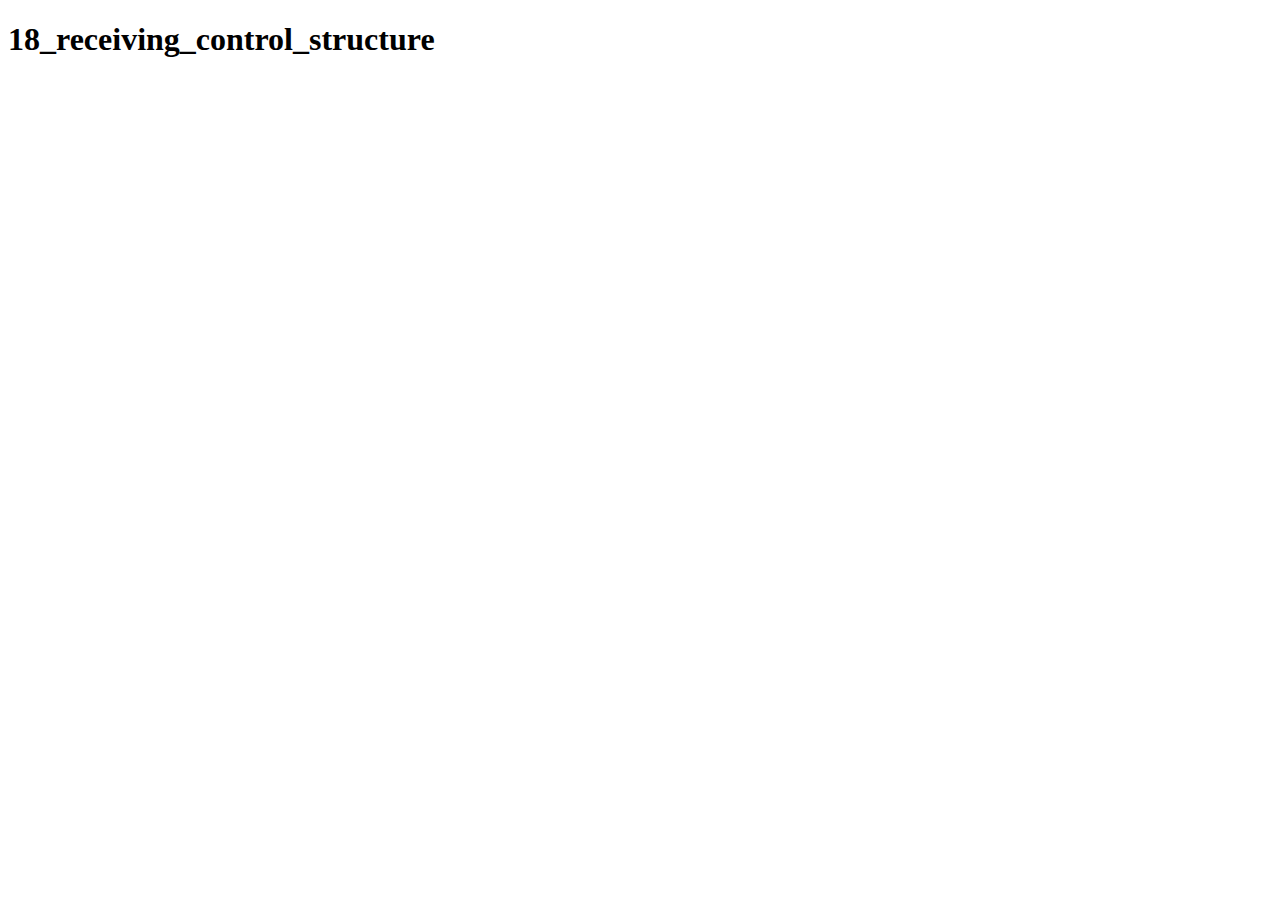
==== javascript/18_Receiving_control_structure/index.html @ 6dac3ac2 "move folder" ====
<!DOCTYPE html>
<html>
    <head>
        <title>learning_shit</title>
        <script src="./app.js" type="module"></script>
    </head>
    <body>
        <h1>18_receiving_control_structure</h1>
    </body>    
</html>
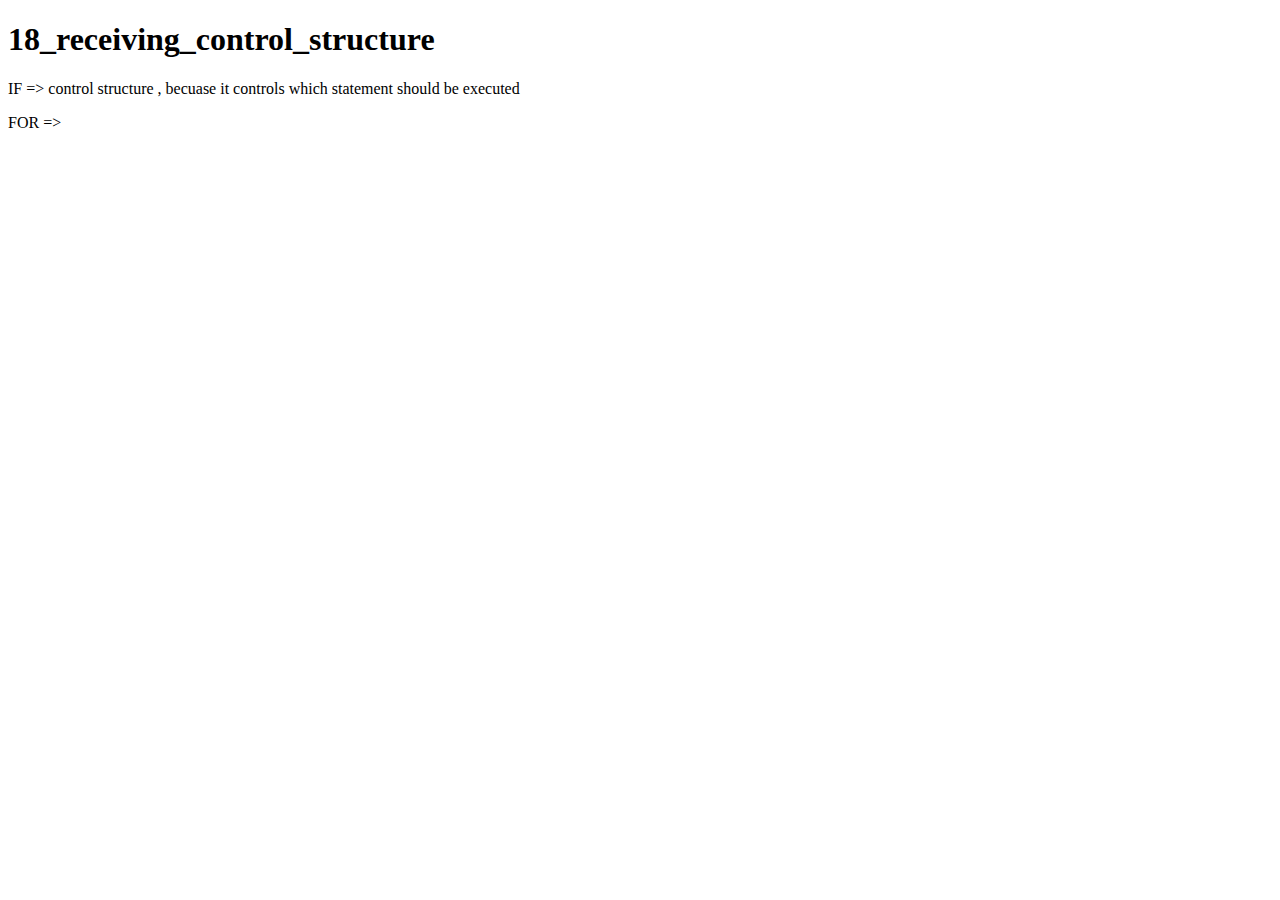
==== commit ac637db9: "Add 18_receiving_control_structure" ====
--- a/javascript/18_Receiving_control_structure/index.html
+++ b/javascript/18_Receiving_control_structure/index.html
@@ -6,5 +6,7 @@
     </head>
     <body>
         <h1>18_receiving_control_structure</h1>
+        <p>IF => control structure , becuase it controls which statement should be executed </p>
+        <p> FOR => 
     </body>    
 </html>
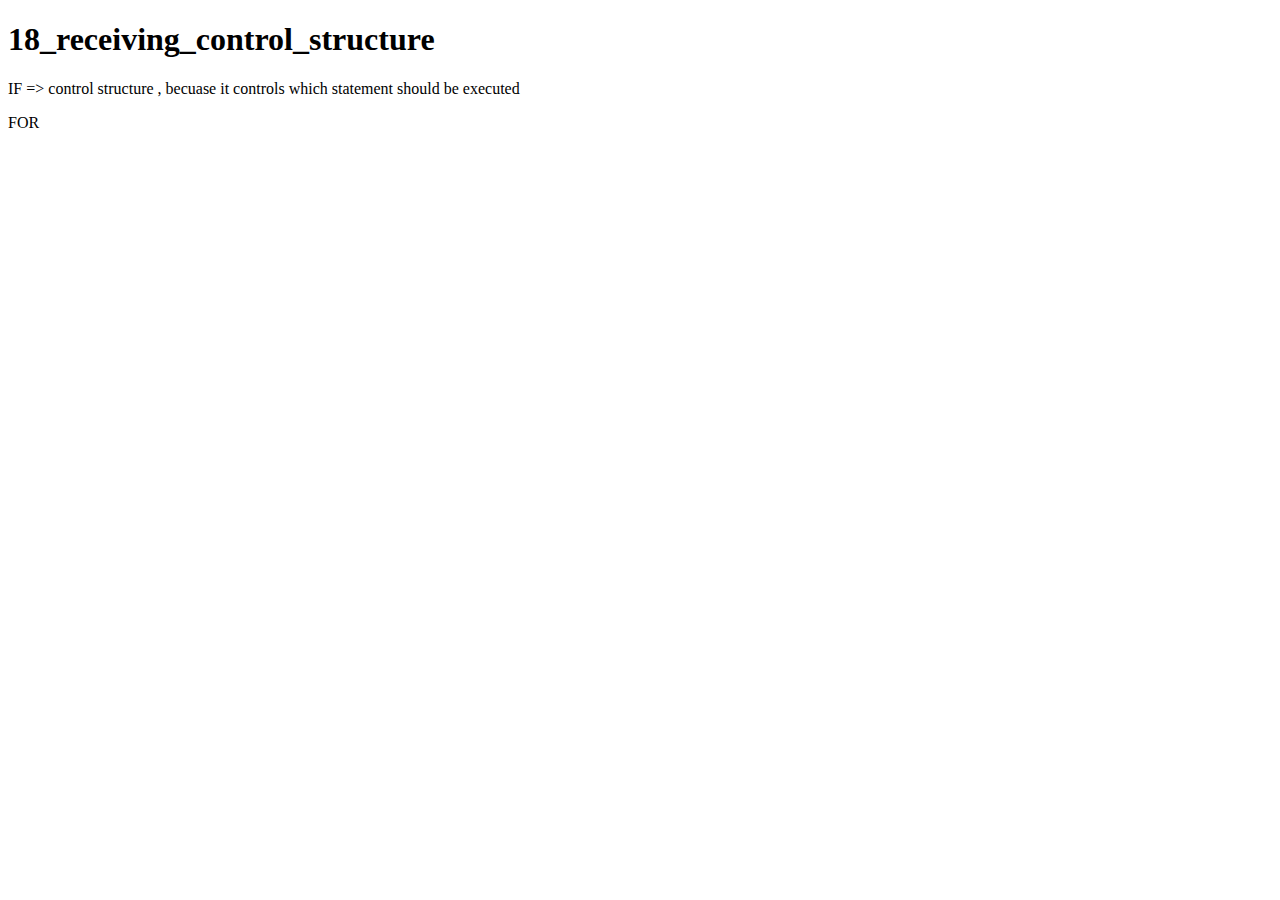
==== commit 6d7c36b2: "Merge branch 'main' of https://github.com/SalehehDP/learning_shit" ====
--- a/javascript/18_Receiving_control_structure/index.html
+++ b/javascript/18_Receiving_control_structure/index.html
@@ -7,6 +7,6 @@
     <body>
         <h1>18_receiving_control_structure</h1>
         <p>IF => control structure , becuase it controls which statement should be executed </p>
-        <p> FOR => 
+        <p> FOR </p>
     </body>    
 </html>
